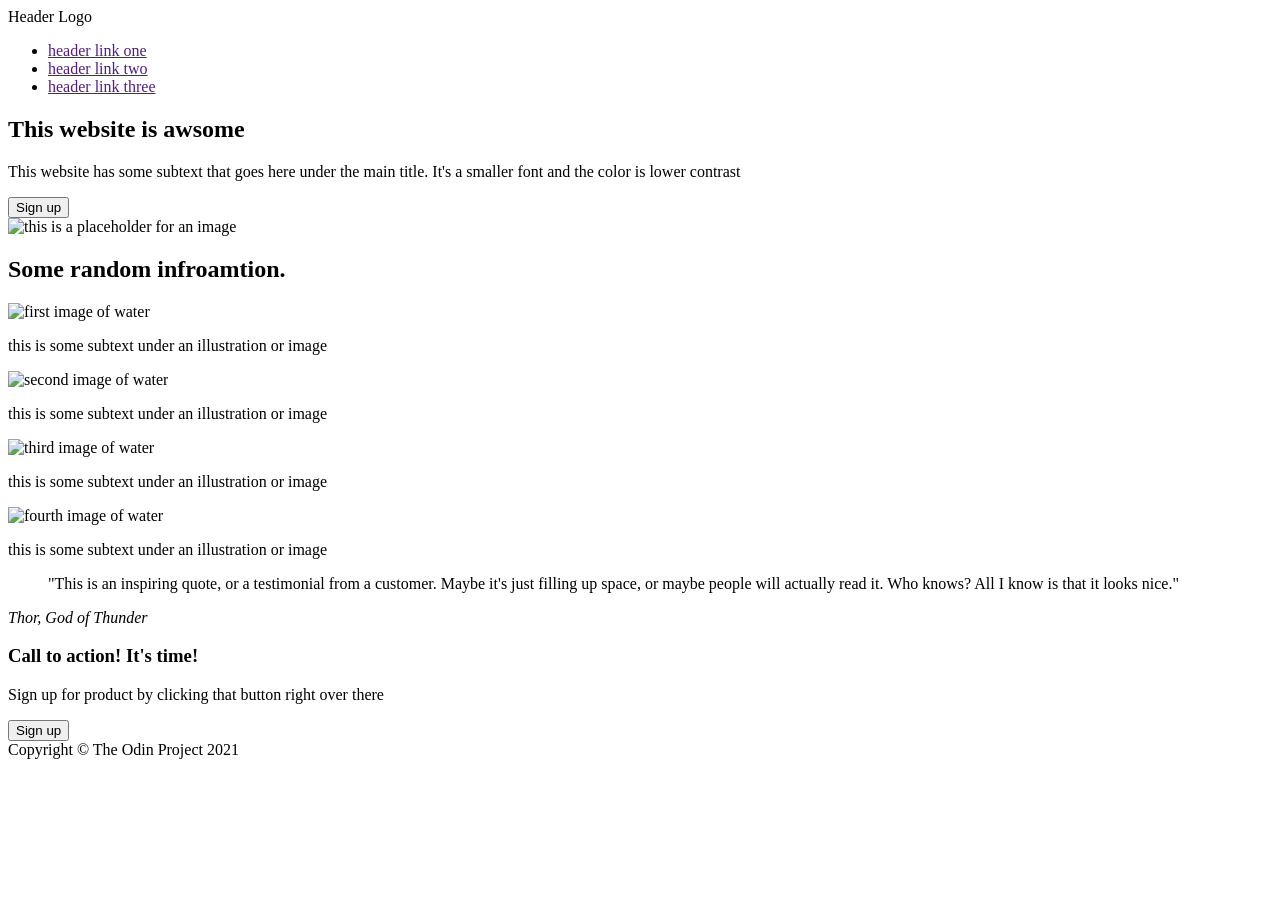
==== index.html @ d0482dd9 "Written full html and beggining of css file. In this commit I have finished whole html and started w" ====
<!DOCTYPE html>
<html lang="en">
<head>
    <meta charset="UTF-8">
    <meta name="viewport" content="width=device-width, initial-scale=1.0">
    <title>First Project</title>
    <link rel="stylesheet" href="styles.css">
</head>
<body>
    <header>
        <div class="logo">Header Logo</div>
        <ul>
            <li><a href="">header link one</a></li>
            <li><a href="">header link two</a></li>
            <li><a href="">header link three</a></li>
        </ul>
    </header>
    <section class="first">
        <div class="intro">
            <h1>This website is awsome</h1>
            <p>This website has some subtext that goes here under the main title. It's a smaller font and the color is lower contrast</p>
            <button>Sign up</button>
        </div>
        <img src="pic/greenery.jpg" alt="this is a placeholder for an image" width="500px" height="200px">
    </section>
    <main>
        <h2>Some random infroamtion.</h2>
        <div class="images">
            <div class="img">
                <img src="pic/water-one.jpeg" alt="first image of water" height="200px" width="200px">
                <p>this is some subtext under an illustration or image</p>
            </div>
            <div class="img">
                <img src="pic/water-two.jpeg" alt="second image of water" height="200px" width="200px">
                <p>this is some subtext under an illustration or image</p>
            </div>
            <div class="img">
                <img src="pic/water-three.jpeg" alt="third image of water" height="200px" width="200px">
                <p>this is some subtext under an illustration or image</p>
            </div>
            <div class="img">
                <img src="pic/pexels-photo-443446.jpeg" alt="fourth image of water" height="200px" width="200px">
                <p>this is some subtext under an illustration or image</p>
            </div>
        </div>
    </main>
    <section class="quote">
        <blockquote>
                  "This is an inspiring quote, or a testimonial from a customer. Maybe it's just filling up space, or maybe people will actually read it. Who knows? All I know is that it looks nice."
        </blockquote>
        <cite>Thor, God of Thunder</cite>
    </section>
    <section class="action">
        <div class="action-box">
            <div class="action-text">
                <h3>Call to action! It's time!</h3>
                <p>Sign up for product by clicking that button right over there</p>
            </div>
            <button>Sign up</button>
        </div>
    </section>
    <footer>Copyright &copy; The Odin Project 2021</footer>
</body>
</html>
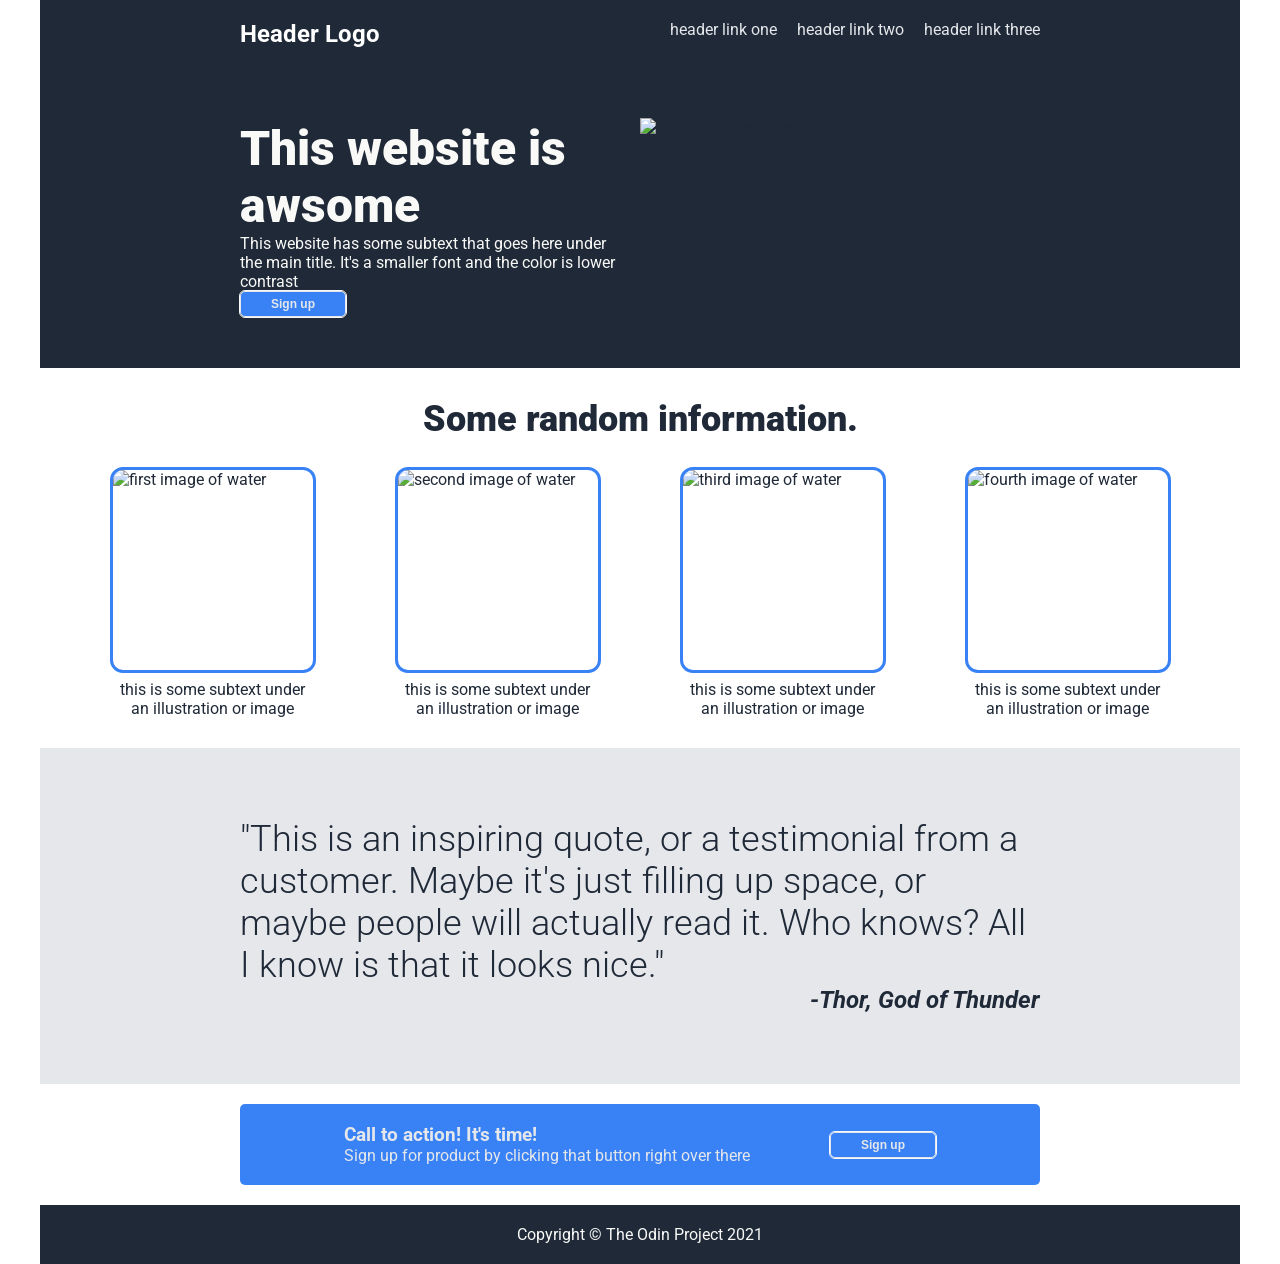
==== commit 9c4d344a: "Working site has been made. I have completed the html and css file. Added a hover feature." ====
--- a/index.html
+++ b/index.html
@@ -5,41 +5,44 @@
     <meta name="viewport" content="width=device-width, initial-scale=1.0">
     <title>First Project</title>
     <link rel="stylesheet" href="styles.css">
+    <link rel="preconnect" href="https://fonts.googleapis.com">
+    <link rel="preconnect" href="https://fonts.gstatic.com" crossorigin>
+    <link href="https://fonts.googleapis.com/css2?family=Roboto:ital,wght@0,100..900;1,100..900&display=swap" rel="stylesheet">
 </head>
 <body>
     <header>
         <div class="logo">Header Logo</div>
         <ul>
-            <li><a href="">header link one</a></li>
-            <li><a href="">header link two</a></li>
-            <li><a href="">header link three</a></li>
+            <li><a href="https://www.vatican.va/content/vatican/en.html" target="_blank" rel="noreferrer noopener">header link one</a></li>
+            <li><a href="https://thesatanictemple.com/" target="_blank" rel="noreferrer noopener">header link two</a></li>
+            <li><a href="https://sweet-shop.si/en/" target="_blank" rel="noreferrer noopener">header link three</a></li>
         </ul>
     </header>
     <section class="first">
         <div class="intro">
             <h1>This website is awsome</h1>
             <p>This website has some subtext that goes here under the main title. It's a smaller font and the color is lower contrast</p>
-            <button>Sign up</button>
+            <button><a href="https://www.purdys.com/email">Sign up</a></button>
         </div>
-        <img src="pic/greenery.jpg" alt="this is a placeholder for an image" width="500px" height="200px">
+        <img class="green" src="pic/greenery.jpg" alt="this is a placeholder for an image" width="400" height="200">
     </section>
     <main>
-        <h2>Some random infroamtion.</h2>
+        <h2>Some random information.</h2>
         <div class="images">
             <div class="img">
-                <img src="pic/water-one.jpeg" alt="first image of water" height="200px" width="200px">
+                <img src="pic/water-one.jpeg" alt="first image of water" height="200" width="200">
                 <p>this is some subtext under an illustration or image</p>
             </div>
             <div class="img">
-                <img src="pic/water-two.jpeg" alt="second image of water" height="200px" width="200px">
+                <img src="pic/water-two.jpeg" alt="second image of water" height="200" width="200">
                 <p>this is some subtext under an illustration or image</p>
             </div>
             <div class="img">
-                <img src="pic/water-three.jpeg" alt="third image of water" height="200px" width="200px">
+                <img src="pic/water-three.jpeg" alt="third image of water" height="200" width="200">
                 <p>this is some subtext under an illustration or image</p>
             </div>
             <div class="img">
-                <img src="pic/pexels-photo-443446.jpeg" alt="fourth image of water" height="200px" width="200px">
+                <img src="pic/pexels-photo-443446.jpeg" alt="fourth image of water" height="200" width="200">
                 <p>this is some subtext under an illustration or image</p>
             </div>
         </div>
@@ -48,7 +51,7 @@
         <blockquote>
                   "This is an inspiring quote, or a testimonial from a customer. Maybe it's just filling up space, or maybe people will actually read it. Who knows? All I know is that it looks nice."
         </blockquote>
-        <cite>Thor, God of Thunder</cite>
+        <cite>-Thor, God of Thunder</cite>
     </section>
     <section class="action">
         <div class="action-box">
@@ -56,9 +59,9 @@
                 <h3>Call to action! It's time!</h3>
                 <p>Sign up for product by clicking that button right over there</p>
             </div>
-            <button>Sign up</button>
+            <button><a href="https://www.purdys.com/email">Sign up</a></button>
         </div>
     </section>
     <footer>Copyright &copy; The Odin Project 2021</footer>
 </body>
-</html>+</html>
--- a/styles.css
+++ b/styles.css
@@ -0,0 +1,164 @@
+* {
+    margin: 0;
+    padding: 0;
+    box-sizing: border-box;
+}
+
+body {
+    font-family: Roboto, system-ui, sans-serif;
+    color: #1f2937;
+    min-height: 100vh;
+    max-width: 1200px;
+    margin: 0 auto;
+}
+body, header, section, main, footer, .images, .action-box, .img {
+    display: flex;
+}
+
+section, main, footer {
+    justify-content: center;
+}
+
+body {
+    flex-direction: column;
+}
+
+header, footer {
+    flex-grow: 1;
+    background-color: #1f2937;
+}
+
+.first, main {
+    flex-grow: 7;
+}
+
+.quote {
+    flex-grow: 7;
+    background-color: #e5e7eb;
+    font-size: 36px;
+    font-weight: 300;
+    color: #1f2937;
+    padding: 70px 200px;
+    flex-direction: column;
+}
+.action {
+    flex-grow: 6;
+    background-color: #3882f6;
+    margin: 20px 200px;
+    border-radius: 5px;
+    padding: 20px;
+}
+main {
+    flex-direction: column;
+    padding: 30px;
+}
+
+ul {
+    display: flex;
+    list-style-type: none;
+    gap: 15px 20px;
+}
+
+header {
+    justify-content: space-between;
+    padding: 20px 200px;
+}
+
+h1 {
+    color: #f9faf8;
+    font-weight: 900;
+    font-size: 48px;
+}
+
+h2 {
+    text-align: center;
+    font-size: 36px;
+    font-weight: 900;
+    color: #1f2937;
+    margin-bottom: 30px;
+}
+
+.img p {
+    max-width: 200px;
+    text-align: center;
+}
+
+.images {
+    justify-content: space-around;
+   }
+
+.images img {
+    outline: 3px solid #3882f6;
+    border-radius: 10px;
+}
+
+.logo {
+    font-weight: 700;
+    color: white;
+    font-size: 24px;
+}
+
+.first {
+    background-color: #1f2937;
+    padding: 50px 200px;
+    gap: 20px;
+    align-items: center;
+}
+
+li a {
+    text-decoration: none;
+    color: #e5e7eb;
+}
+
+.intro p, footer {
+    color: #f9faf8;
+}
+
+button {
+    background-color: #3882f6;
+    border-radius: 5px;
+    outline: 1.8px solid #f9faf8;
+    padding: 5px 30px;
+    font-weight: 700;
+    border: 1.9px solid #e5e7eb;
+    font-size: 0.75rem;
+    transition: background-color 0.2s ease;
+}
+
+footer {
+    padding: 20px;
+}
+
+.action-box {
+    align-items: center;
+    gap: 5rem;
+}
+
+.action-text {
+    color: #e5e7eb;
+}
+
+.img {
+    flex-direction: column;
+    gap: 10px;
+}
+
+cite {
+    align-self: flex-end;
+    font-size: 24px;
+    font-weight: 700;
+}
+
+button a {
+    text-decoration: none;
+    color: #e5e7eb;
+}
+
+.green {
+    flex-shrink: 0;
+}
+
+button:hover {
+    background-color: #2563cc; 
+    cursor: pointer;          
+}
